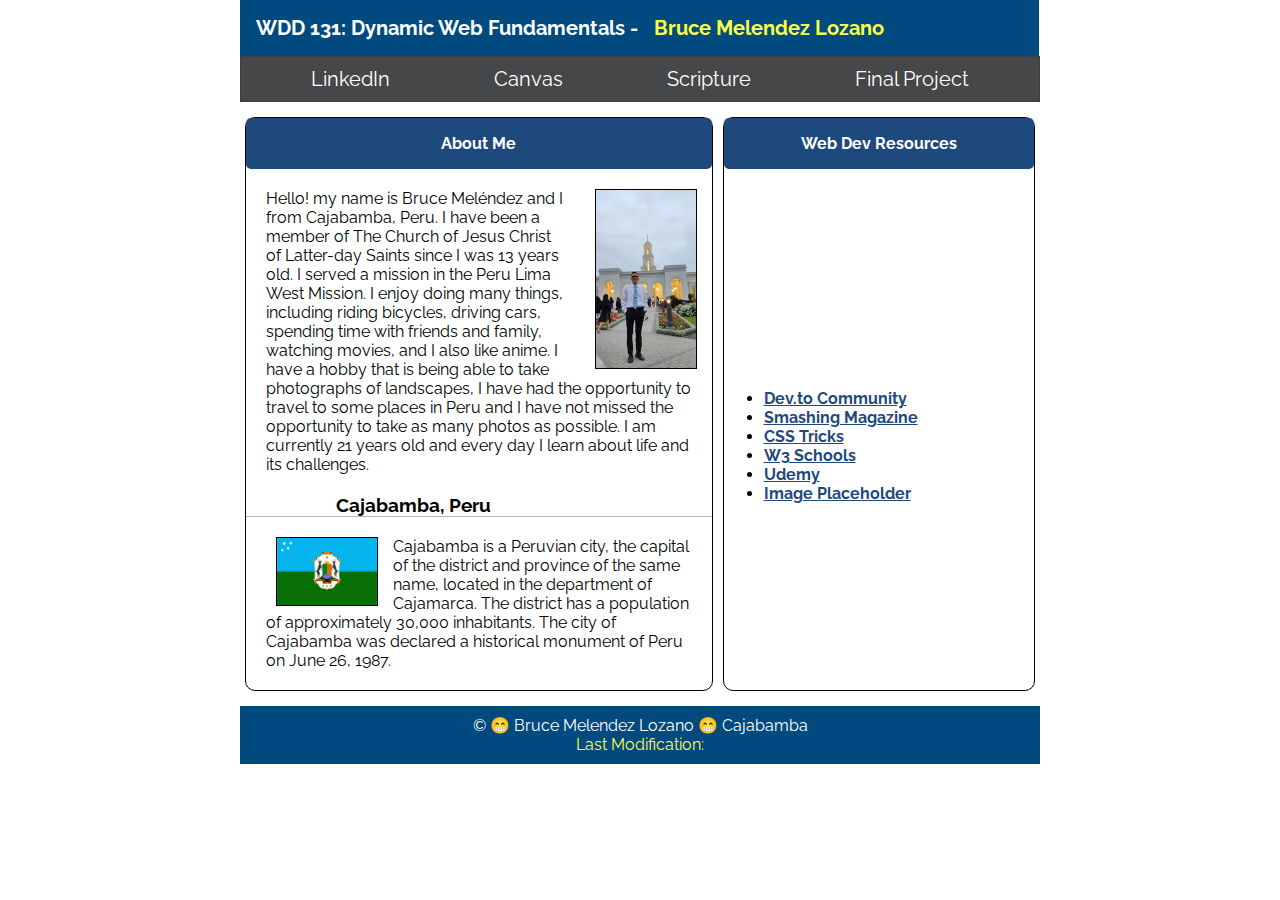
==== index.html @ 0353fb5c "final1" ====
<!DOCTYPE html>
<html lang="en-US">
    <head>
        <meta charset="utf-8">
        <meta name="viewport" content="width=device-width, initial-scale=1.0">
        <title>WDD 131 - Dynamic Web Fundamentals - Bruce Melendez Lozano</title>
        <meta name="description" content="WDD 131 - Dynamic Web Fundamentals">
        <meta name="author" content="Bruce Melendez">
        <link rel="stylesheet" href="styles/base.css">

        <link rel="preconnect" href="https://fonts.googleapis.com">
        <link rel="preconnect" href="https://fonts.gstatic.com" crossorigin>
        <link href="https://fonts.googleapis.com/css2?family=Raleway:ital,wght@0,100..900;1,100..900&display=swap" rel="stylesheet">
        <script src="scripts/getdates.js" defer></script>
    </head>
    <body>
        <header>
            <h1 class="title1">WDD 131: Dynamic Web Fundamentals -</h1> 
            <h1 class="title2">Bruce Melendez Lozano</h1>
            <nav>
                <a href="https://www.linkedin.com/in/bruce-melendez-607756339/">LinkedIn</a>
                <a href="https://byupw.instructure.com/">Canvas</a>
                <a href="https://www.churchofjesuschrist.org/study/scriptures/bofm/jacob/1?lang=eng&id=p19#p19">Scripture</a>
                <a href="#">Final Project</a>
            </nav>
        </header>
        <main> 
            <section class="card1">
                <h2 class="title3">About Me</h2>
                <img class="yoimg" src="images/yo.webp" alt="Hello, my name is Bruce Melendez" width="100">
                <p class="yotext"> Hello! my name is Bruce Meléndez and I from Cajabamba, Peru. 
                    I have been a member of The Church of Jesus Christ of Latter-day Saints 
                    since I was 13 years old. I served a mission in the Peru Lima West Mission. 
                    I enjoy doing many things, including riding bicycles, driving cars, spending time 
                    with friends and family, watching movies, and I also like anime.
                    I have a hobby that is being able to take photographs of landscapes, 
                    I have had the opportunity to travel to some places in Peru and 
                    I have not missed the opportunity to take as many photos as possible. 
                    I am currently 21 years old and every day I learn about life and its challenges.</p>
                <h3>Cajabamba, Peru</h3>
                <img class="cajaimg" src="images/Bandera_de_Cajabamba.png" alt="Cajabamba flag" width="100">
                <p class="cajatext">Cajabamba is a Peruvian city, the capital of the district and province of the same name, 
                    located in the department of Cajamarca. 
                    The district has a population of approximately 30,000 inhabitants. 
                    The city of Cajabamba was declared a historical monument of Peru on June 26, 1987.</p>
            </section>
            <section class="card2">
                <h2 class="title4">Web Dev Resources</h2>
                <ul>
                    <li>
                        <a href="https://dev.to/" target="_blank">Dev.to Community</a>
                    </li>
                    <li>
                        <a href="https://www.smashingmagazine.com/" target="_blank">Smashing Magazine</a>
                    </li>
                    <li>
                        <a href="https://css-tricks.com/" target="_blank">CSS Tricks</a>
                    </li>
                    <li>
                        <a href="https://www.w3schools.com/" target="_blank">W3 Schools</a>
                    </li>
                    <li>
                        <a href="https://www.udemy.com/?utm_source=adwords&utm_medium=udemyads&utm_campaign=Branded-Topic_la.ES_cc.LATAM&campaigntype=Search&portfolio=BrandTopic&language=ES&product=Course&test=&audience=Keyword&topic=&priority=&utm_content=deal4584&utm_term=_._ag_122876139243_._ad_604231009895_._kw_cursos%20en%20l%C3%ADnea%20udemy_._de_c_._dm__._pl__._ti_kwd-1394266915329_._li_9186169_._pd__._&matchtype=b&gad_source=1&gclid=Cj0KCQiAz6q-BhCfARIsAOezPxkCTVTMJlPTsJ2l0PEH8uIOgPmcQMMhXsQ2H12yixnG_IyF0b5DRGgaAnGiEALw_wcB" target="_blank">Udemy</a>
                    </li>
                    <li>
                        <a href="https://placehold.co/" target="_blank">Image Placeholder</a>
                    </li>
                </ul>
            </section>
        </main>
        <footer>
            <p class="yeardate">
                &copy; <span id="currentyear"></span> 😁 Bruce Melendez Lozano 😁 Cajabamba
            </p>
            <p class="date" id="lastModified">Last Modification:</p>
        </footer>
  </body>
</html>
---- styles/base.css ----
@import url('https://fonts.googleapis.com/css2?family=Raleway:ital,wght@0,100..900;1,100..900&display=swap');

:root {
    --primary-color: #004a7f;
    --secondary-color: #464748;
    --accent1-color:#fff;
    --accent2-color: #fcff46;
}


* {
    max-width: 800px;
    margin: auto;
}

h1{
    color:var(--accent1-color) ;
    background-color: var(--primary-color);
    padding: 1rem;
    font-size: 20px;
}

h2{
    color:var(--accent1-color) ;
    background-color: var(--primary-color);
    padding: 1rem;
    font-size: 16px;
    text-align: center;
}


.title1, .title2{
    display: inline-block;
    margin-right: -20px;
    color: var(--accent1-color);
}

.title2{
    color: var(--accent2-color);
    padding-right: 155px;
}

nav{
    background-color: #464748;
	border: 1px solid rgb(0 0 0 / 0.1);
    text-align: center;
    padding: 10px;
}

nav a{
    padding: 50px;
    font-size: 20px;
    text-decoration: none;
    color: #fff;
}

nav :hover{
    text-decoration: overline;
}

body {
    font-family: "Raleway", sans-serif;
}

main{
    display: flex;
    margin-top: 10px;
}

section {
    gap: 20px;
    margin: 5px;
    flex-wrap: wrap;
}

.card1, .card2 {
    background: white;
    border-radius: 10px;
    border: 1px solid black;
}

.card1{
    width: 60%;
}

.card2{
    width: 40%;
}

.title3, .title4 {
    background-color: #1e497c;
    color: white;
    border-radius: 5px;
}

h3{
    border-bottom: 1px solid rgba(0, 0, 0, 0.273);
    padding-left: 90px;
    padding-right: 40px;
}

.card1 img {
    margin-top: 20px;
    margin-left: 30px;
    border: 0.5px solid black;
}

.yoimg{
    float: right;
    margin-right: 15px;
}

.yotext, .cajatext{
    padding: 20px;
}

.cajaimg{
    float: left;
    margin-right: 15px;
}

.card2 ul {
    padding: 0;
    margin-left: 40px;
    margin-top: 220px;
}

.card2 a {
    color: #1e497c;
    font-weight: bold;
}

footer{
    background-color: var(--primary-color);
    margin-top: 10px;
    color: var(--accent1-color);
    text-align: center;
    padding: 10px;
}

.date{
    color: var(--accent2-color);
}
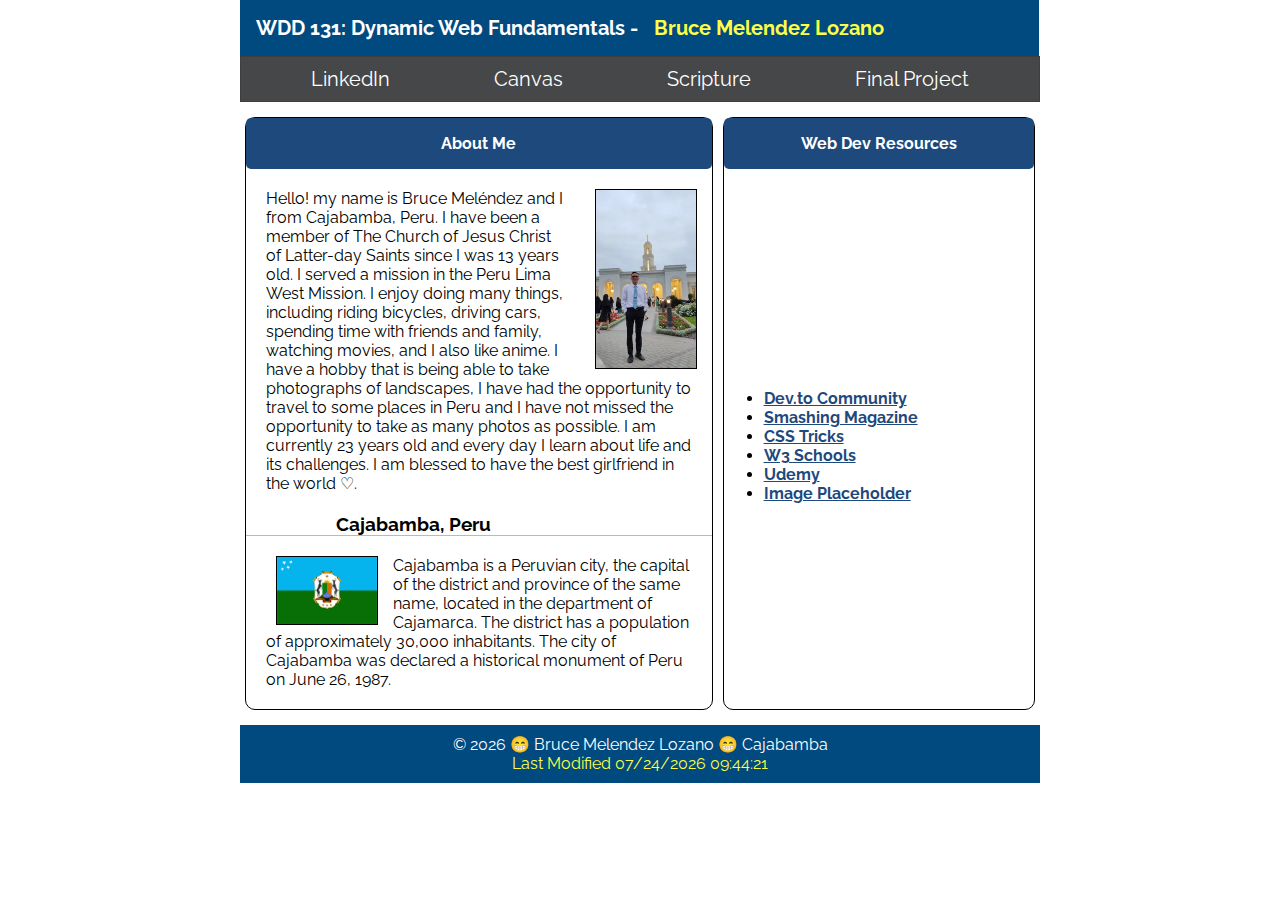
==== commit 866ce24d: "correction" ====
--- a/index.html
+++ b/index.html
@@ -36,7 +36,8 @@
                     I have a hobby that is being able to take photographs of landscapes, 
                     I have had the opportunity to travel to some places in Peru and 
                     I have not missed the opportunity to take as many photos as possible. 
-                    I am currently 21 years old and every day I learn about life and its challenges.</p>
+                    I am currently 23 years old and every day I learn about life and its challenges.
+                    I am blessed to have the best girlfriend in the world ♡.</p>
                 <h3>Cajabamba, Peru</h3>
                 <img class="cajaimg" src="images/Bandera_de_Cajabamba.png" alt="Cajabamba flag" width="100">
                 <p class="cajatext">Cajabamba is a Peruvian city, the capital of the district and province of the same name, 
